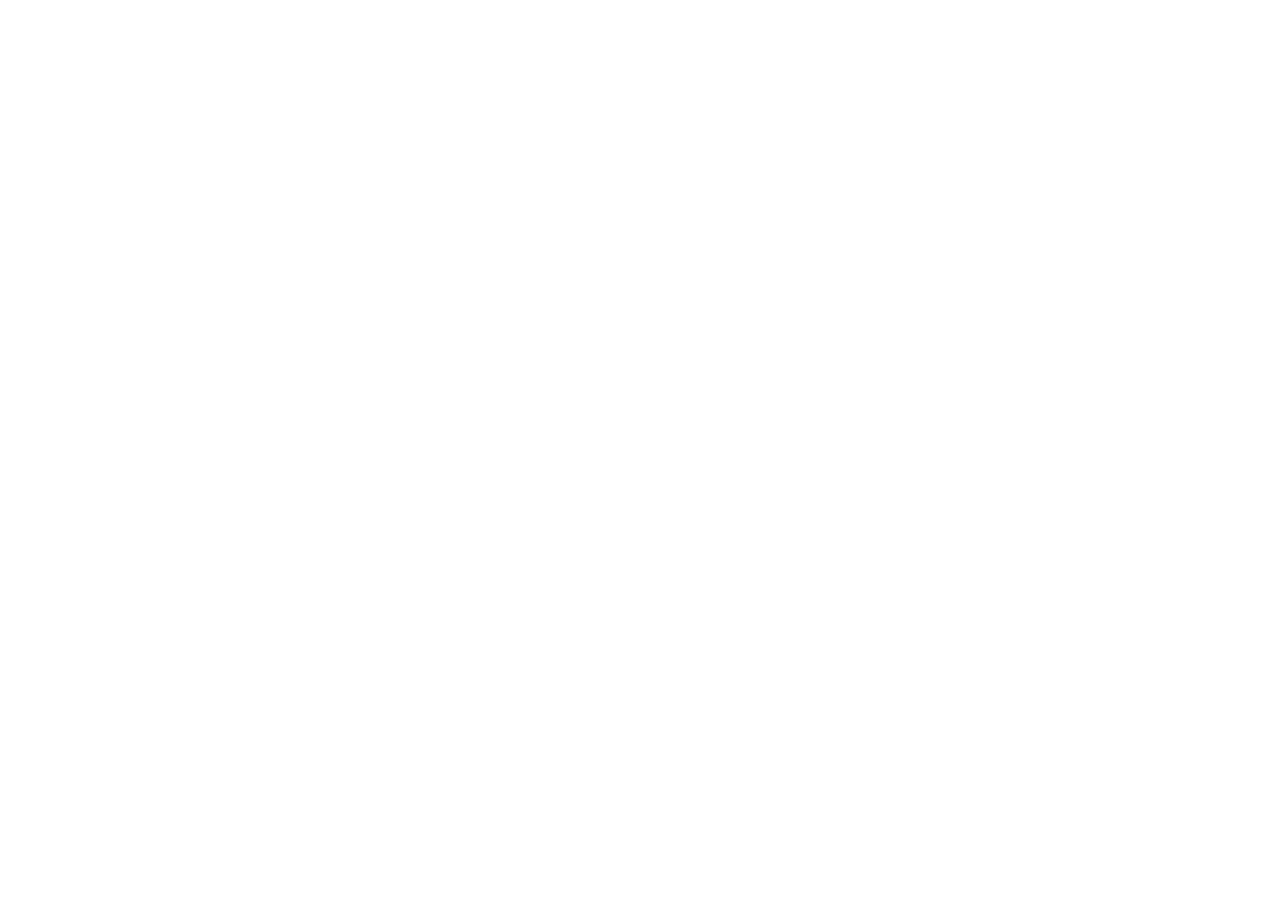
==== index.html @ 153146d6 "add index.html and css files" ====
<!DOCTYPE html>
<html>
    <head>
    <title>Nija amazing website</title>                                                                                                                                                                                                     </title>
    </head>

    <body>

    </body>
</html>
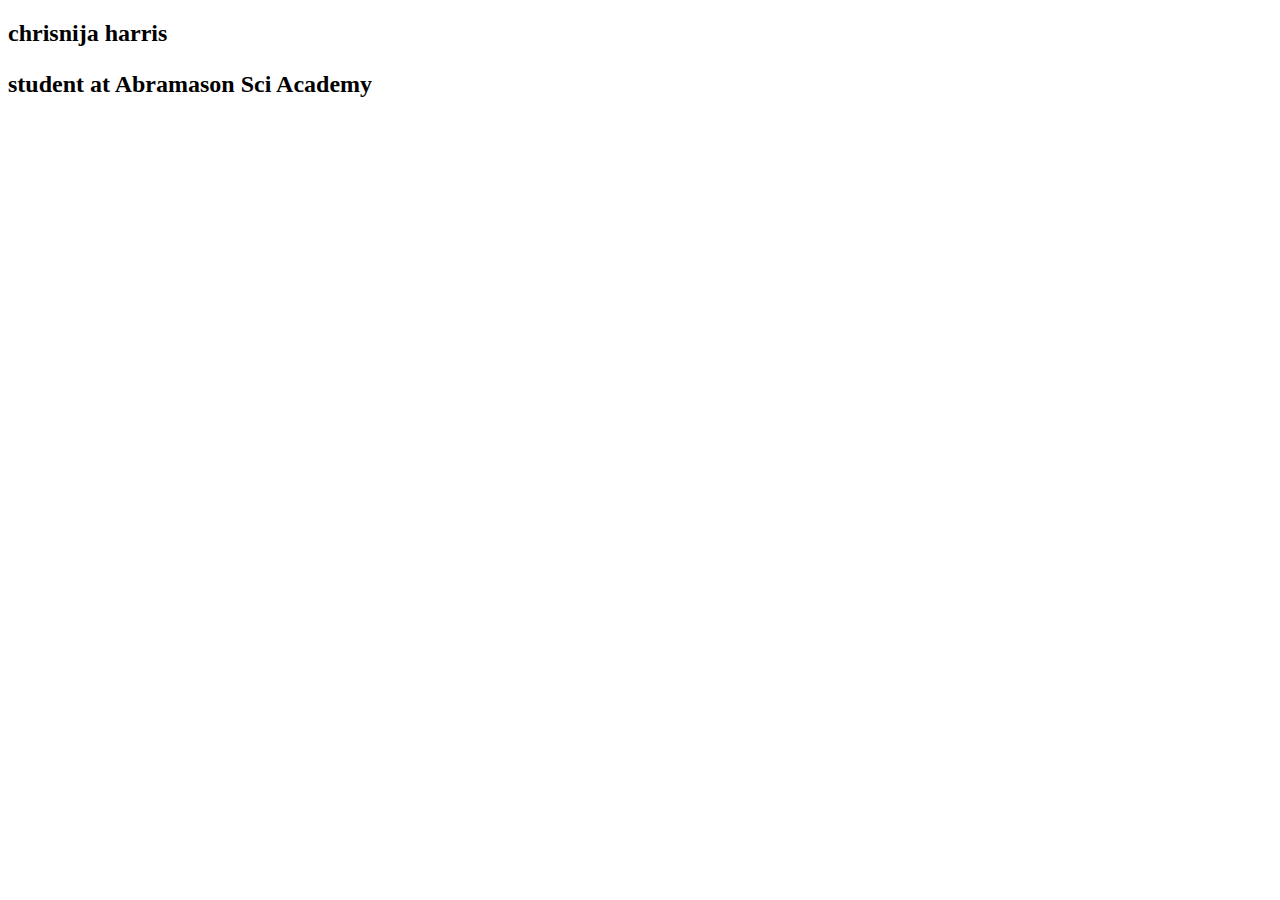
==== commit df58f2b4: "add index.html and css files" ====
--- a/index.html
+++ b/index.html
@@ -5,6 +5,23 @@
     </head>
 
     <body>
+        <!--Visable items go here-->
+        <div>
+            <nav>
 
+            </nav>
+            <main>
+                <!--Sidebar section-->
+                <div>
+
+                </div>
+                <!--Content section-->
+                <div>
+                    <h2>chrisnija harris
+                    <p>student at Abramason Sci Academy  </p>
+                    <!--Interests section-->
+                </div>
+            </main>
+        </div>
     </body>
-</html>
+</html>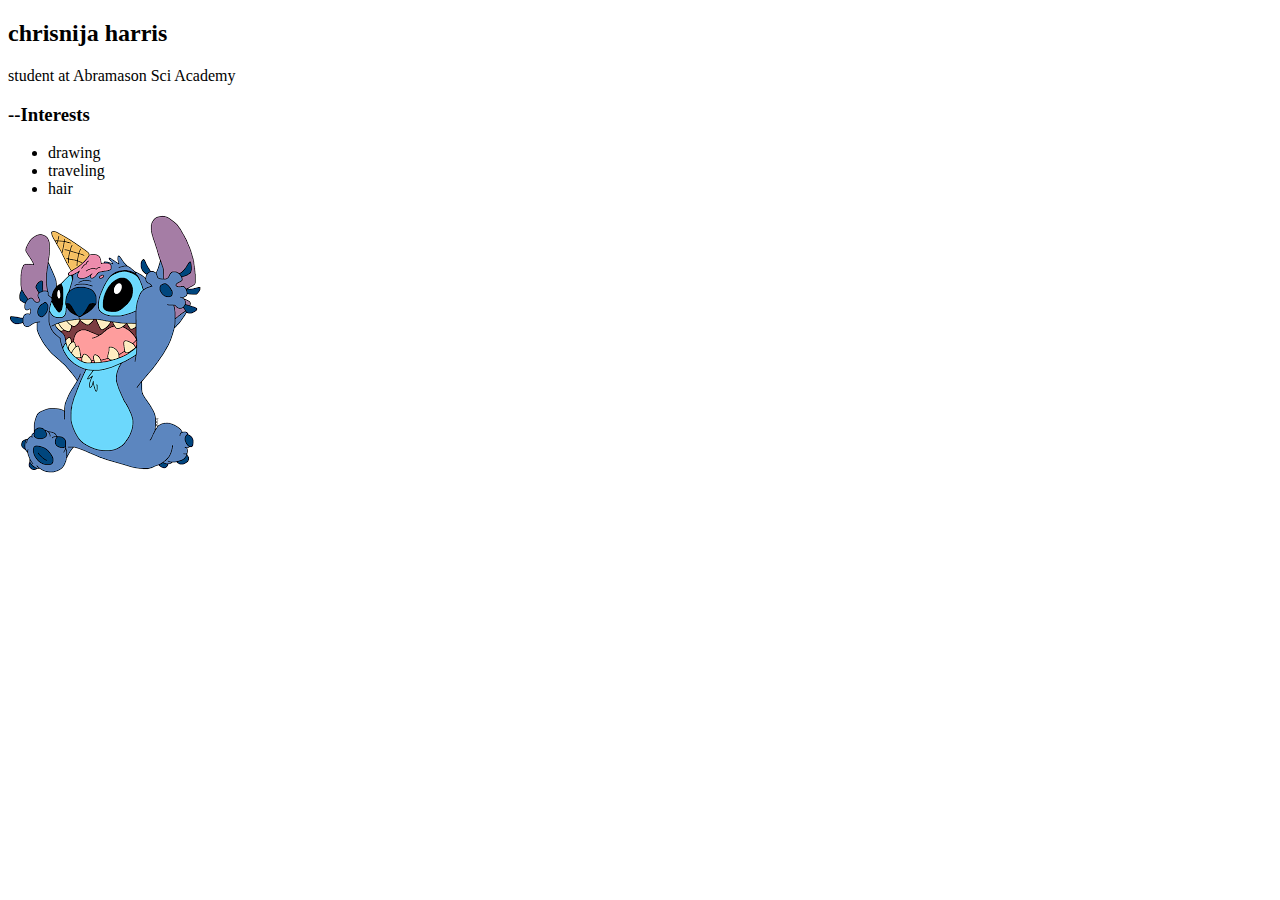
==== commit f192dbfa: "add index.html and css files" ====
--- a/index.html
+++ b/index.html
@@ -17,9 +17,19 @@
                 </div>
                 <!--Content section-->
                 <div>
-                    <h2>chrisnija harris
-                    <p>student at Abramason Sci Academy  </p>
+                    <h2>chrisnija harris</h2>
+                    <p>student at Abramason Sci Academy </p>
                     <!--Interests section-->
+                    <div id="--Interests">
+                        <h3>--Interests</h3>
+                    <ul>
+                    <li>drawing </li>
+                    <li>traveling</li>
+                    <li>hair</li>
+                   </ul>
+                    <img src="[data-uri]"
+                    
+                    </div>
                 </div>
             </main>
         </div>
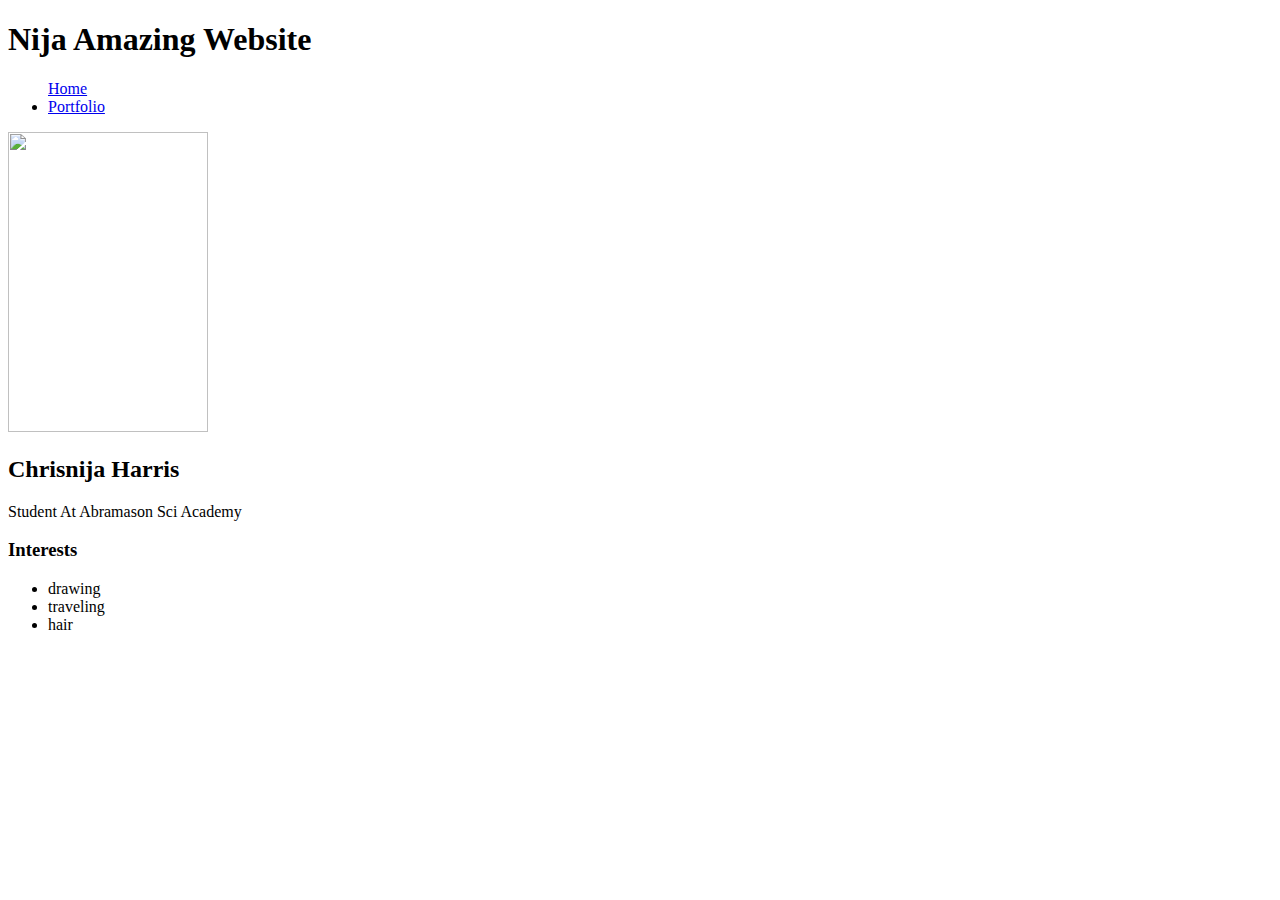
==== commit 9f0b0c61: "<message about commit>" ====
--- a/index.html
+++ b/index.html
@@ -1,37 +1,43 @@
 <!DOCTYPE html>
 <html>
-    <head>
-    <title>Nija amazing website</title>                                                                                                                                                                                                     </title>
-    </head>
 
-    <body>
-        <!--Visable items go here-->
-        <div>
-            <nav>
+<head>
+    <title>Nija amazing website</title>
+    <link rel="stylesheet" href="style.css">
+</head>
 
-            </nav>
-            <main>
-                <!--Sidebar section-->
-                <div>
+<body>
+    <!-- All content goes here -->
+    <div id="all-contents">
+    </body>
+        <nav>
+            <h1>Nija Amazing Website</h1>
+            <ul id="nav-ul"-
+                <li class="nav-li"><a href="index.html"> Home </a></li>
+                <li class="nav-li"><a href="portfolio.html"> Portfolio </a></li>
+            </ul>
+        </nav>
+        <main>
+            <!--Sidebar section-->
+            <div class="sidebar">
+                <img class="sidebar-img" src="https://teeturtle-s3-web.s3.amazonaws.com/accounts/1/products/1986199880924/Boba-Stitch_800x800_SEPS-1000x1000.jpg"
+                    width="200" height="300">
+            </div>
+            <!--Content section-->
+            <div class="content">
+                <h2>Chrisnija Harris</h2>
+                <p>Student At Abramason Sci Academy</p>
+                <!--Interests section-->
+                <div id="interests">
+                    <h3>Interests</h3>
+                    <ul>
+                        <li>drawing </li>
+                        <li>traveling</li>
+                        <li>hair</li>
+                    </ul>
+                </div>
+        </main>
+    </div>
+</body>
 
-                </div>
-                <!--Content section-->
-                <div>
-                    <h2>chrisnija harris</h2>
-                    <p>student at Abramason Sci Academy </p>
-                    <!--Interests section-->
-                    <div id="--Interests">
-                        <h3>--Interests</h3>
-                    <ul>
-                    <li>drawing </li>
-                    <li>traveling</li>
-                    <li>hair</li>
-                   </ul>
-                    <img src="[data-uri]"
-                    
-                    </div>
-                </div>
-            </main>
-        </div>
-    </body>
 </html>